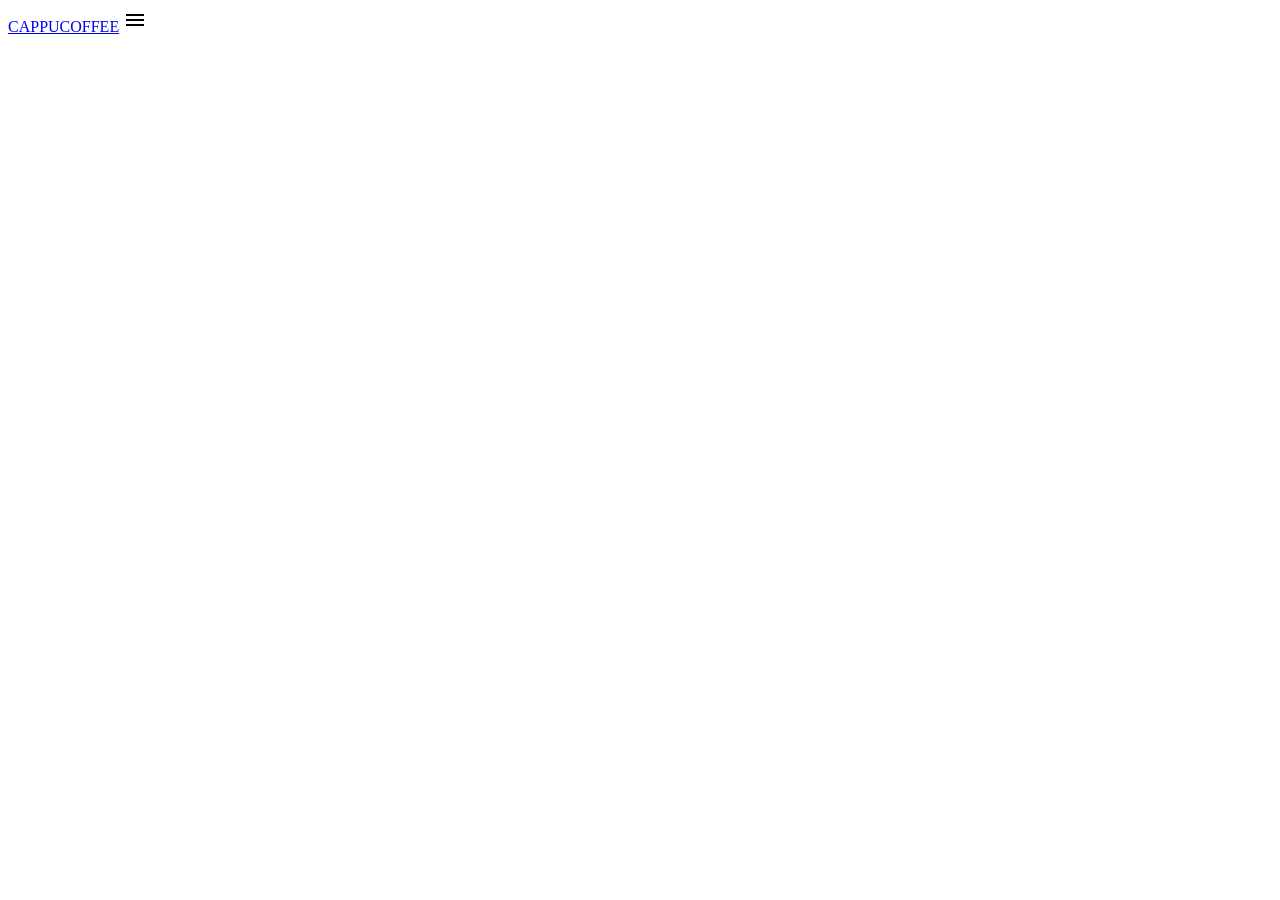
==== index.html @ 83409b8b "subi um index html,para usar de teste quando praticar js no console" ====
<!DOCTYPE html>
<html lang="pt-br">
<head>
    <meta charset="UTF-8">
    <meta name="viewport" content="width=device-width, initial-scale=1.0">
    <title>CappuCoffee é o melhor lugar para você relaxar</title>
    <link rel="stylesheet" href="css/reset.css">
    <link rel="stylesheet" href="css/style.css">
    <link rel="stylesheet" href="https://fonts.googleapis.com/css2?family=Material+Symbols+Outlined:opsz,wght,FILL,GRAD@24,400,0,0&icon_names=menu" />
</head>
<body>
    <header>    
        <a href="index.html">CAPPUCOFFEE</a>
        <span id="button" class="material-symbols-outlined">menu</span>
    </header>
    <main></main>
    <footer></footer>
<!-- script do menu hamburguer
  colocar o parametro  oneclick na tag span,e o valor é o metodo clickMenu()

  colocar o id na nav
  no script: 
  function clickMenu(){
    is(id.style.display == 'block'){
    id.style.display = 'none'}
    } else{
     id.style.display = block}
-->
</body>
</html>
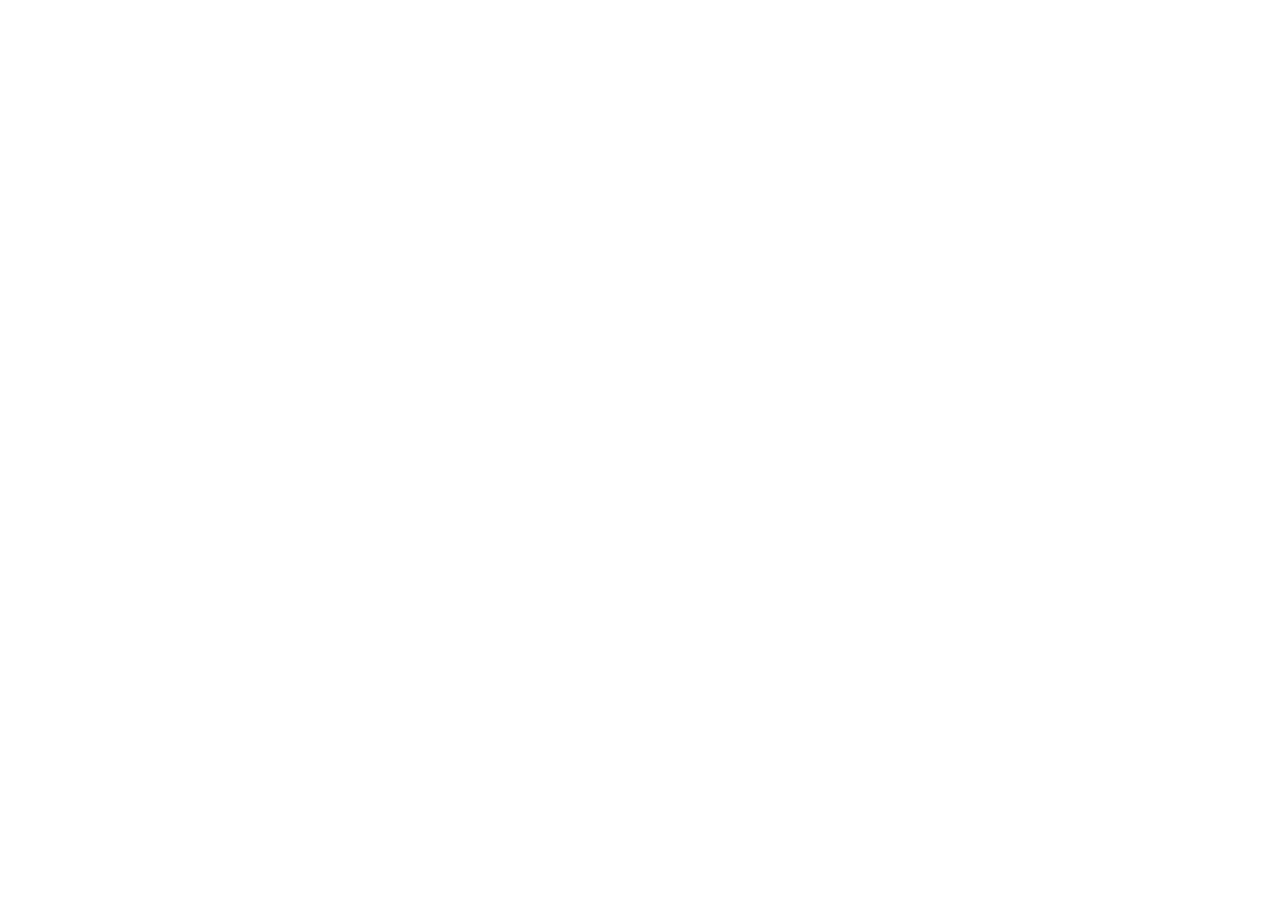
==== commit 6784a24c: "Update index.html" ====
--- a/index.html
+++ b/index.html
@@ -3,28 +3,8 @@
 <head>
     <meta charset="UTF-8">
     <meta name="viewport" content="width=device-width, initial-scale=1.0">
-    <title>CappuCoffee é o melhor lugar para você relaxar</title>
-    <link rel="stylesheet" href="css/reset.css">
-    <link rel="stylesheet" href="css/style.css">
-    <link rel="stylesheet" href="https://fonts.googleapis.com/css2?family=Material+Symbols+Outlined:opsz,wght,FILL,GRAD@24,400,0,0&icon_names=menu" />
+    <title>Teste de js no console</title>
 </head>
 <body>
-    <header>    
-        <a href="index.html">CAPPUCOFFEE</a>
-        <span id="button" class="material-symbols-outlined">menu</span>
-    </header>
-    <main></main>
-    <footer></footer>
-<!-- script do menu hamburguer
-  colocar o parametro  oneclick na tag span,e o valor é o metodo clickMenu()
-
-  colocar o id na nav
-  no script: 
-  function clickMenu(){
-    is(id.style.display == 'block'){
-    id.style.display = 'none'}
-    } else{
-     id.style.display = block}
--->
 </body>
-</html>+</html>
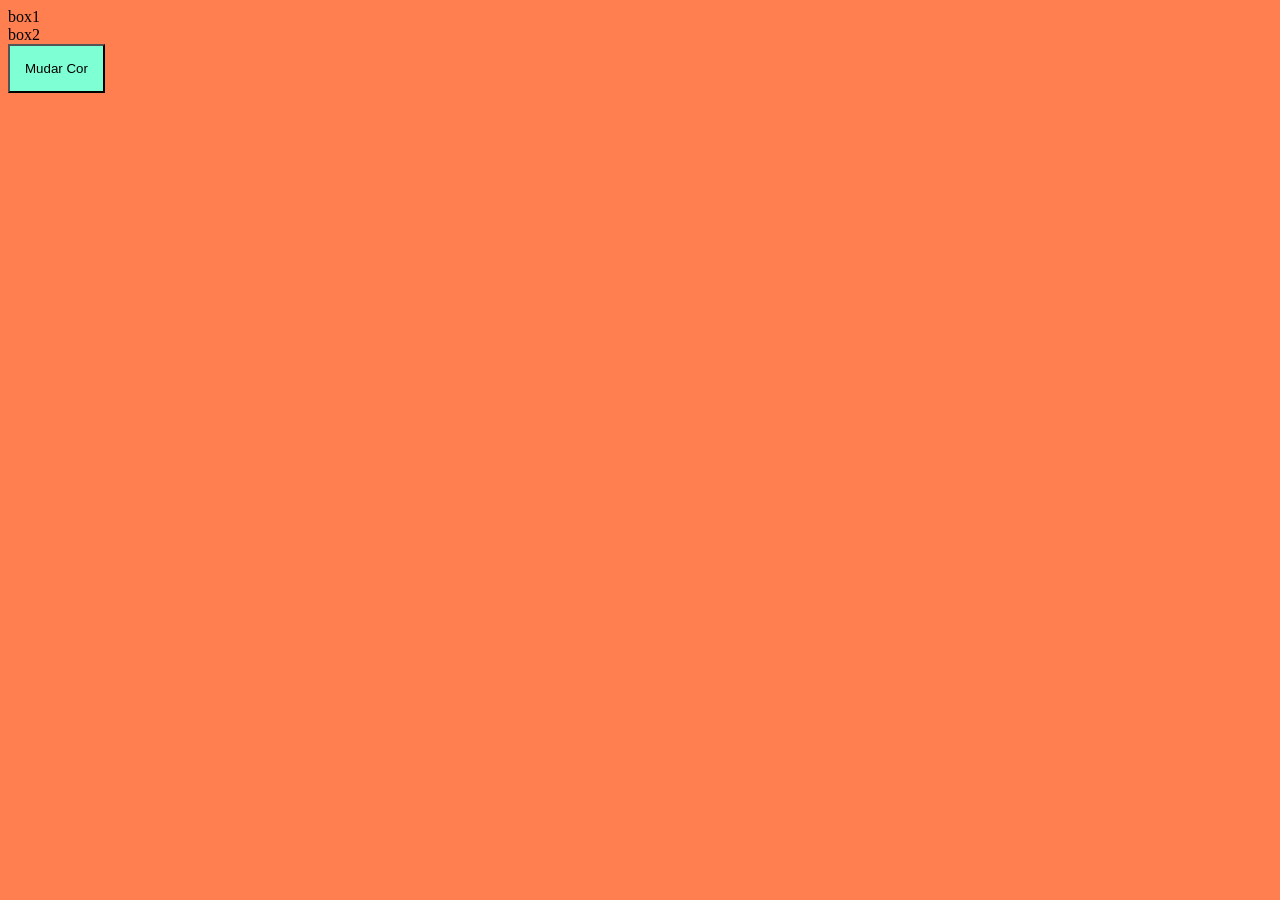
==== commit 84612cba: "aaa" ====
--- a/index.html
+++ b/index.html
@@ -5,6 +5,18 @@
     <meta name="viewport" content="width=device-width, initial-scale=1.0">
     <title>Teste de js no console</title>
 </head>
+<style>
+    body{
+        background-color: coral;
+    }
+    button{
+        padding: 15px;
+        background-color: aquamarine;
+    }
+</style>
 <body>
+    <div id="box1">box1</div>
+    <div id="box2">box2</div>
+    <button id="btn">Mudar Cor</button>
 </body>
 </html>
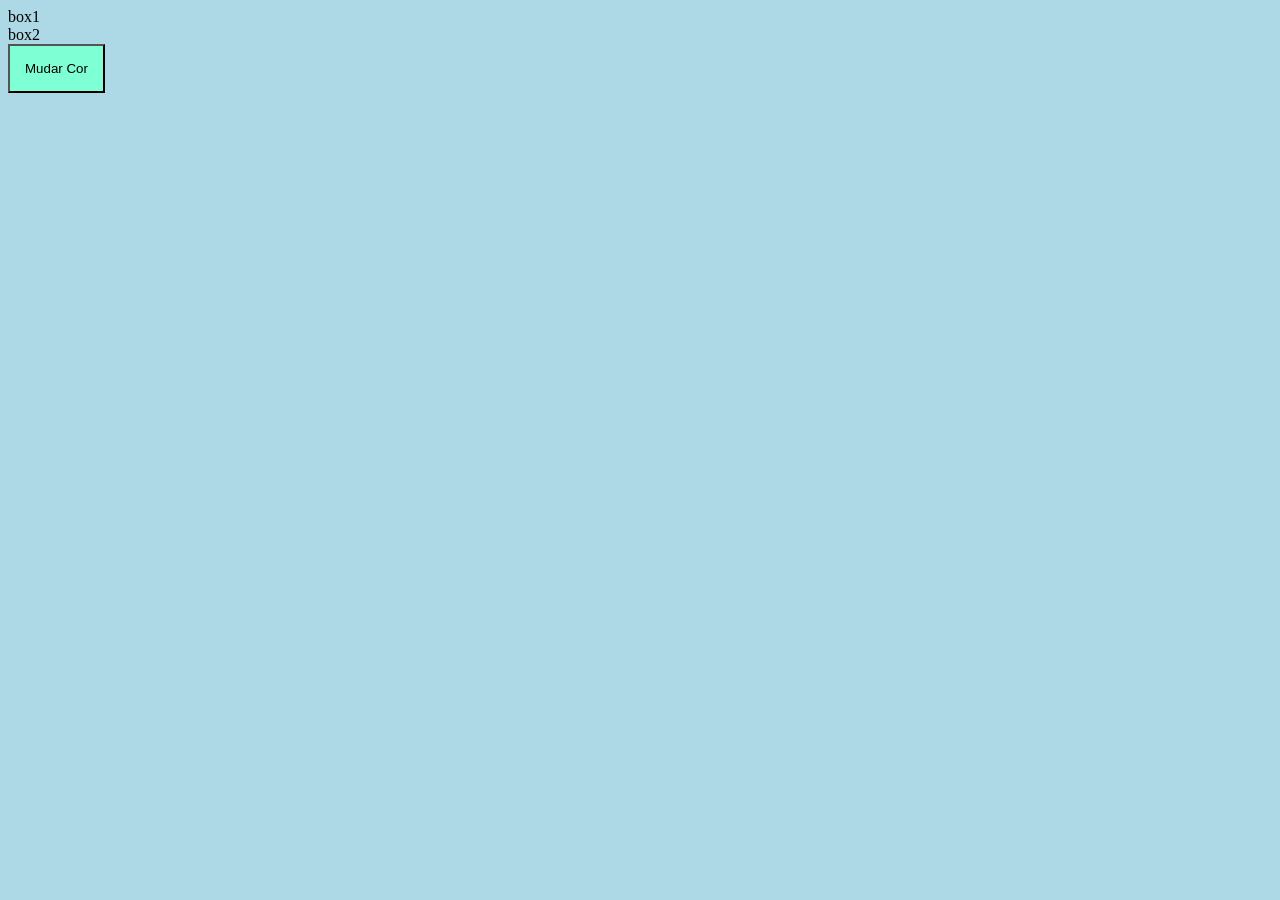
==== commit 571dfab5: "a" ====
--- a/index.html
+++ b/index.html
@@ -7,7 +7,7 @@
 </head>
 <style>
     body{
-        background-color: coral;
+        background-color: lightblue;
     }
     button{
         padding: 15px;
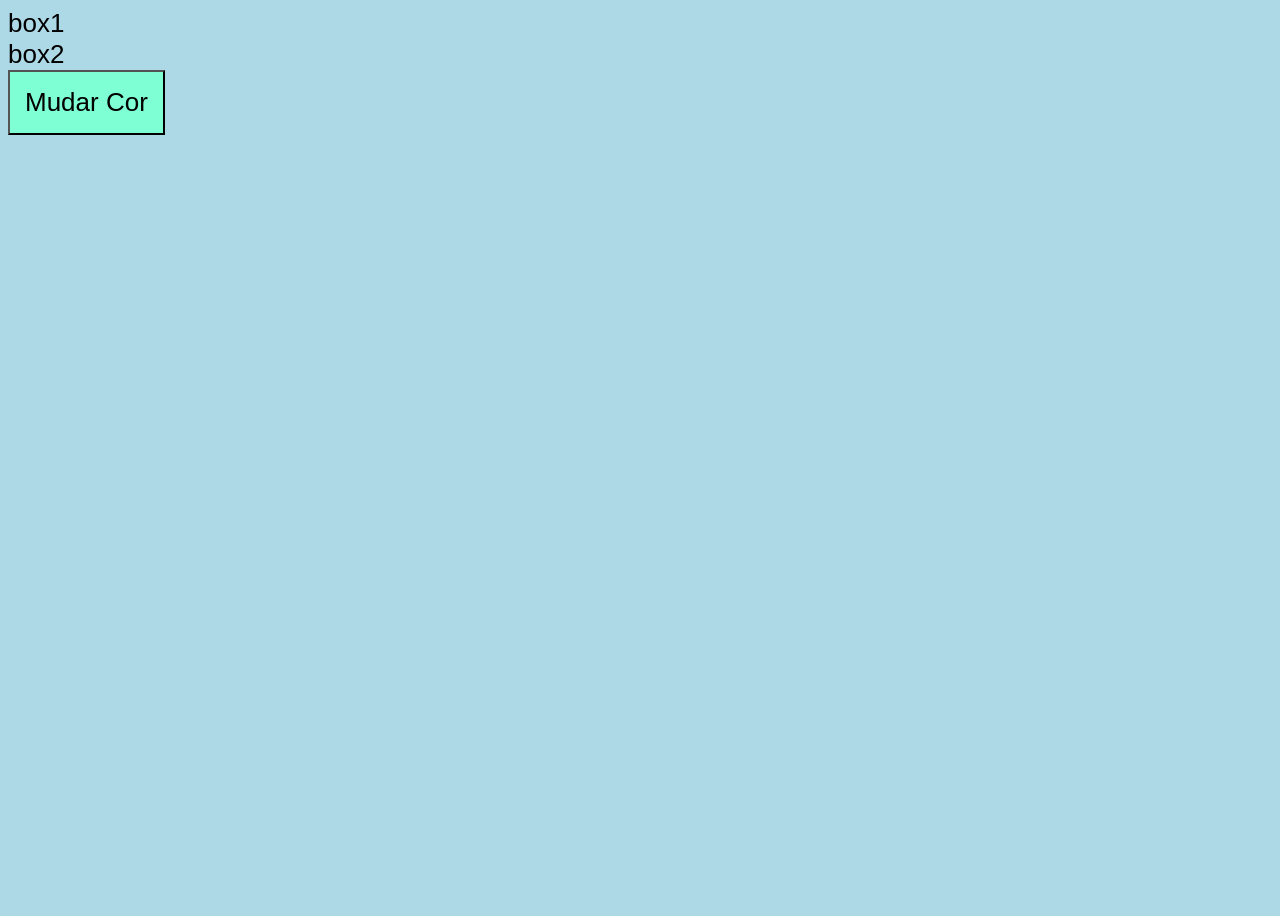
==== commit e1bc3d47: "a" ====
--- a/index.html
+++ b/index.html
@@ -6,8 +6,13 @@
     <title>Teste de js no console</title>
 </head>
 <style>
+    *{
+        font: 26px sans-serif;
+    }
     body{
         background-color: lightblue;
+        width: 100vw;
+        height: 100vh;
     }
     button{
         padding: 15px;
@@ -18,5 +23,19 @@
     <div id="box1">box1</div>
     <div id="box2">box2</div>
     <button id="btn">Mudar Cor</button>
+    <script>
+        document.querySelector("button").addEventListener("click" , mudarcor);
+        let corpo = document.querySelector("body")
+            let corFundo = true;
+        function mudarcor() {
+            if(corFundo){
+                corpo.style.backgroundColor =  'pink';
+                corFundo = false;
+            } else{
+                corpo.style.backgroundColor =  'lightblue';
+                corFundo = true;
+            }
+        }
+    </script>
 </body>
 </html>
